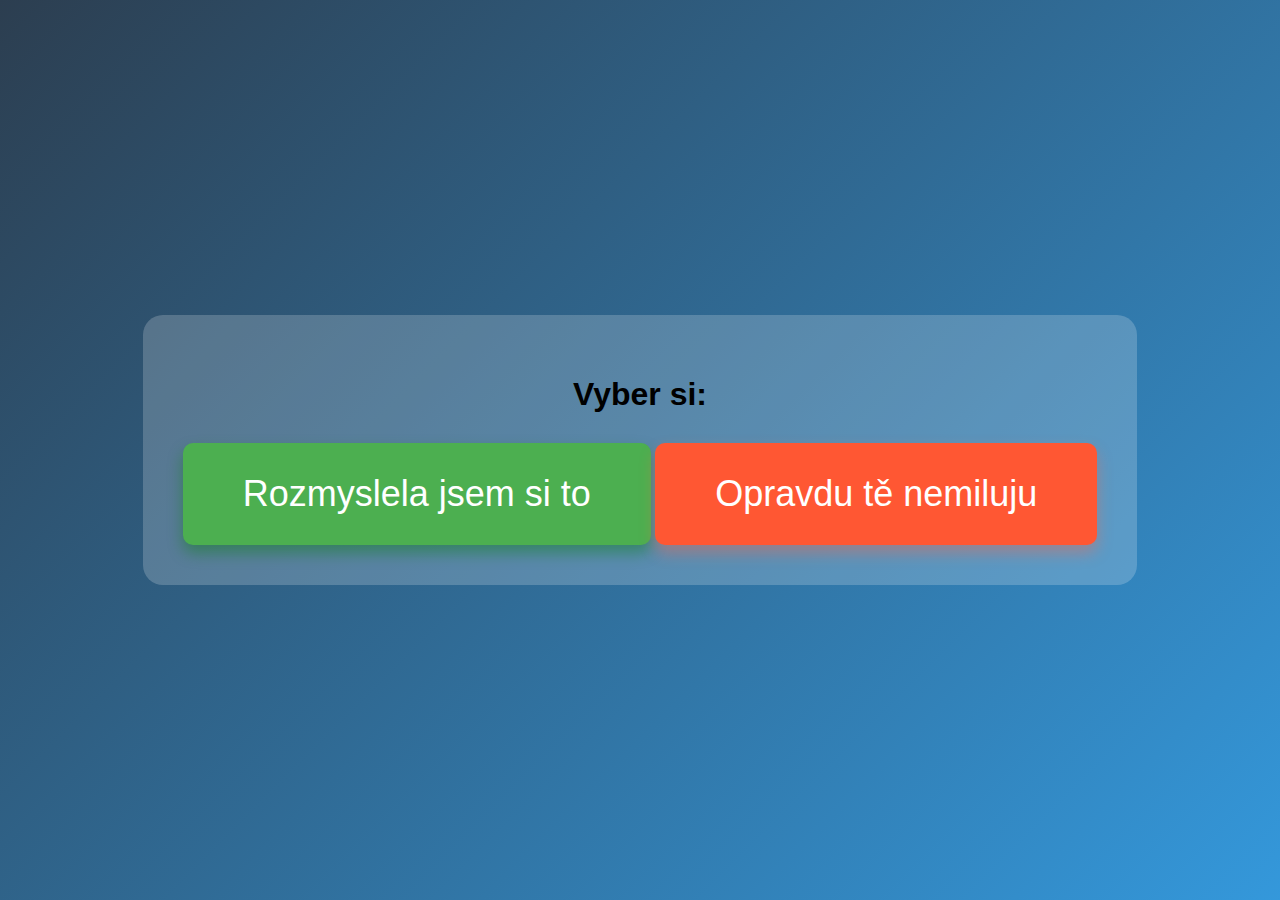
==== index12.html @ 0c7cc73c "Add files via upload" ====
<!DOCTYPE html>
<html lang="en">
<head>
  <meta charset="UTF-9">
  <meta name="viewport" content="width=device-width, initial-scale=1.0">
  <title>Str�nka pro moji holku</title>
  <link rel="stylesheet" href="styles.css">
</head>
<body>
  <div class="container">
    <h1>Vyber si:</h1>
    <div class="buttons">
      <a href="index.html" class="love-button">Rozmyslela jsem si to</a>
      <a href="nemiluju.html" class="hate-button">Opravdu t� nemiluju</a>
    </div>
  </div>
</body>
</html>
---- styles.css ----
body {
  font-family: Arial, sans-serif;
  margin: 0;
  padding: 0;
  background: linear-gradient(135deg, #2c3e50, #3498db);
  display: flex;
  justify-content: center;
  align-items: center;
  min-height: 100vh;
}

.container {
  text-align: center;
  padding: 40px;
  border-radius: 20px;
  background-color: rgba(255, 255, 255, 0.2);
}

.buttons {
  margin-top: 30px;
}

.love-button, .hate-button {
  display: inline-block;
  padding: 30px 60px;
  font-size: 36px;
  text-decoration: none;
  color: #fff;
  border: none;
  cursor: pointer;
  border-radius: 10px;
  transition: background-color 0.3s ease, transform 0.2s ease, box-shadow 0.3s ease;
}

.love-button {
  background-color: #4CAF50; /* Zelen� */
  box-shadow: 0px 8px 15px rgba(0, 128, 0, 0.4); /* St�n */
}

.love-button:hover {
  background-color: #45a049; /* Zelen�, p�i najet� my�� */
  transform: scale(1.05); /* Zv�t�en� */
  box-shadow: 0px 15px 20px rgba(0, 128, 0, 0.6); /* Zv��en� st�nu */
}

.hate-button {
  background-color: #FF5733; /* �erven� */
  box-shadow: 0px 8px 15px rgba(255, 99, 71, 0.4); /* St�n */
}

.hate-button:hover {
  background-color: #ff6a4d; /* �erven�, p�i najet� my�� */
  transform: scale(1.05); /* Zv�t�en� */
  box-shadow: 0px 15px 20px rgba(255, 99, 71, 0.6); /* Zv��en� st�nu */
}
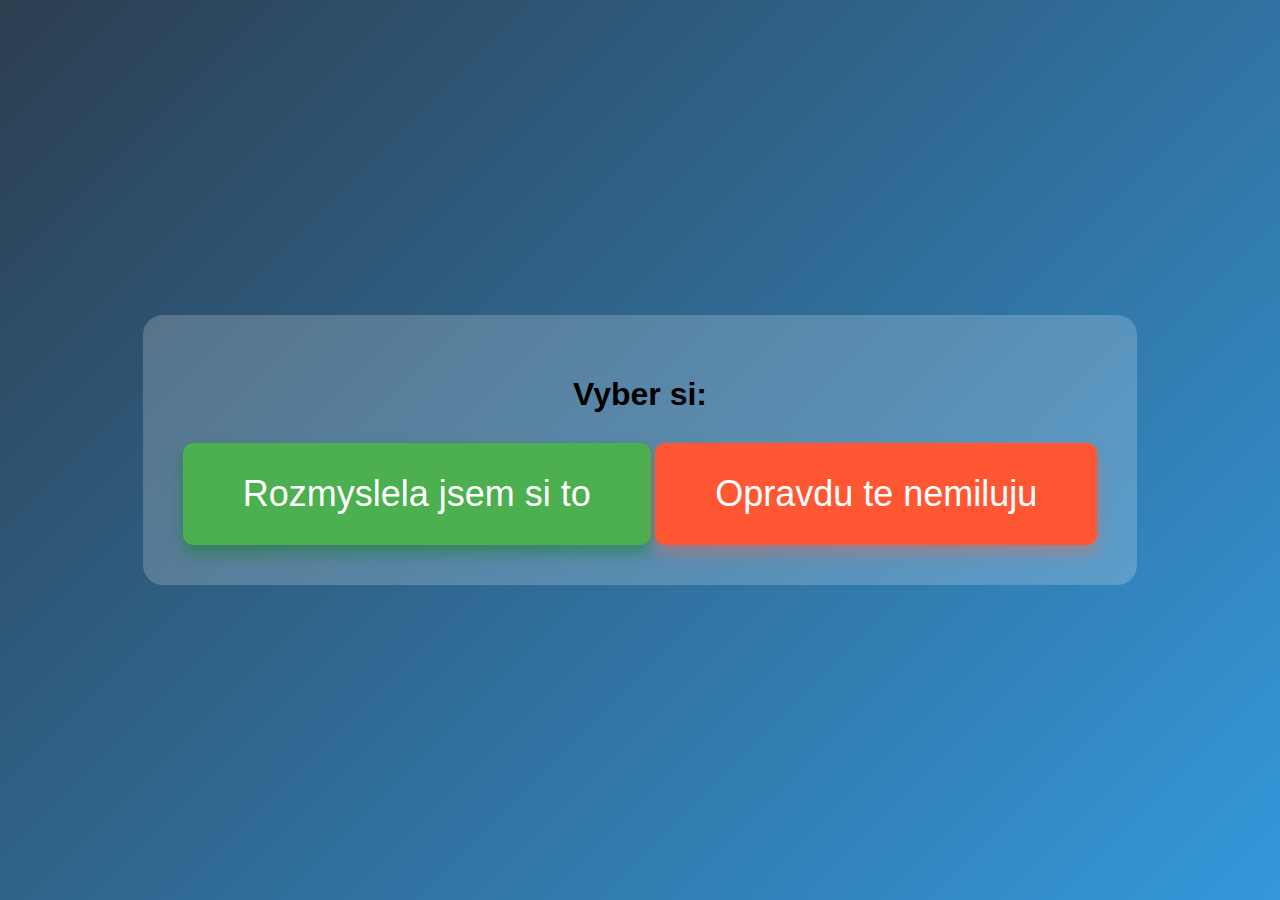
==== commit b7ffc2b8: "index12.html" ====
--- a/index12.html
+++ b/index12.html
@@ -3,7 +3,7 @@
 <head>
   <meta charset="UTF-9">
   <meta name="viewport" content="width=device-width, initial-scale=1.0">
-  <title>Str�nka pro moji holku</title>
+  <title>Stránka pro moji holku</title>
   <link rel="stylesheet" href="styles.css">
 </head>
 <body>
@@ -11,7 +11,7 @@
     <h1>Vyber si:</h1>
     <div class="buttons">
       <a href="index.html" class="love-button">Rozmyslela jsem si to</a>
-      <a href="nemiluju.html" class="hate-button">Opravdu t� nemiluju</a>
+      <a href="nemiluju.html" class="hate-button">Opravdu te nemiluju</a>
     </div>
   </div>
 </body>
